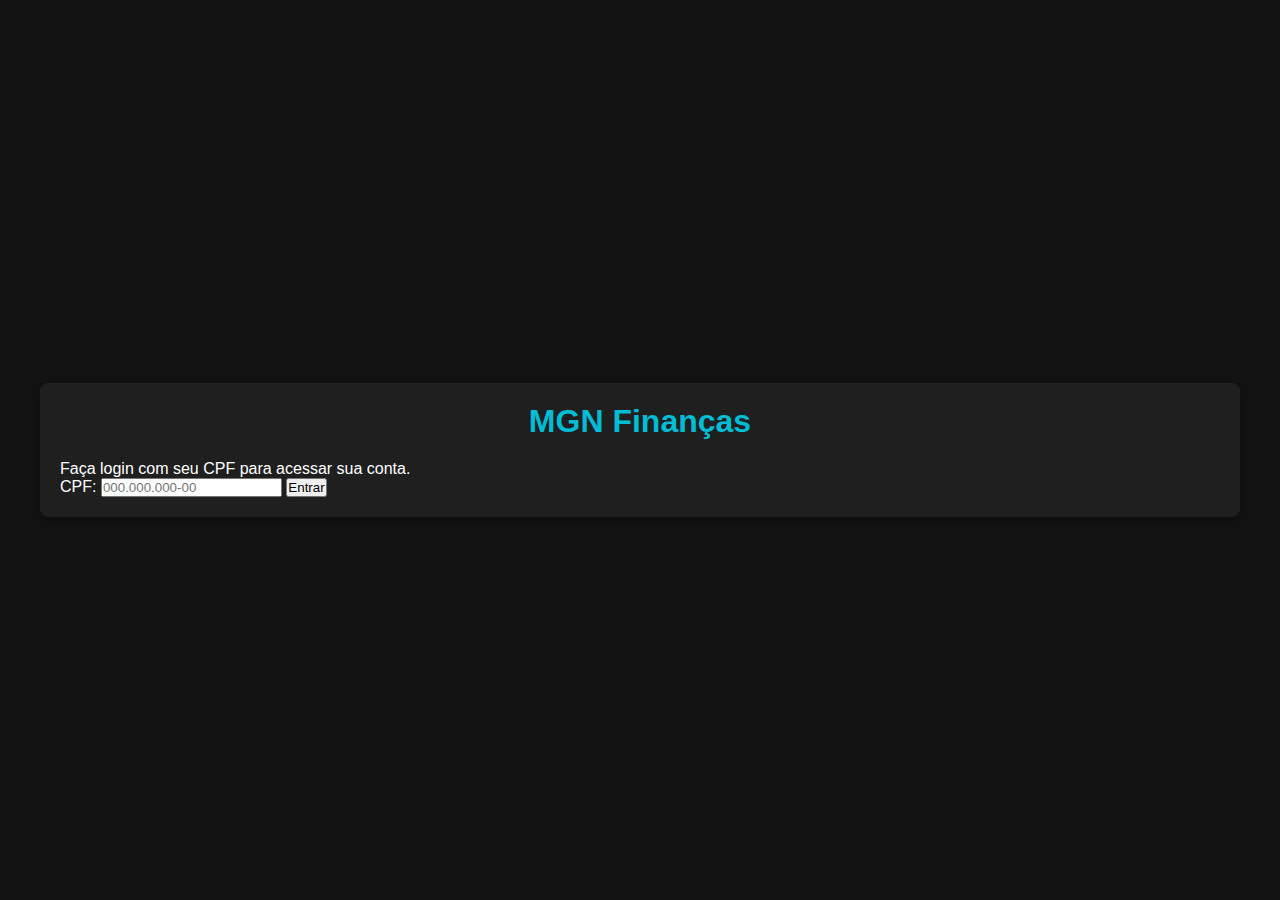
==== index.html @ c5f382e9 "Add files via upload" ====
<!DOCTYPE html>
<html lang="pt-BR">
<head>
  <meta charset="UTF-8">
  <meta name="viewport" content="width=device-width, initial-scale=1.0">
  <title>Login - MGN Finanças</title>
  <link rel="stylesheet" href="styles.css">
</head>
<body>
  <div class="container">
    <h1>MGN Finanças</h1>
    <p>Faça login com seu CPF para acessar sua conta.</p>
    <form id="loginForm">
      <label for="cpf">CPF:</label>
      <input type="text" id="cpf" placeholder="000.000.000-00" required>
      <button type="submit">Entrar</button>
    </form>
  </div>
  <script src="login.js"></script>
</body>
</html>
---- styles.css ----
/* Resetando margens e padding */
* {
    margin: 0;
    padding: 0;
    box-sizing: border-box;
  }
  
  /* Corpo da página */
  body {
    font-family: Arial, sans-serif;
    background-color: #121212; /* Fundo escuro */
    color: #fff; /* Texto branco */
    display: flex;
    justify-content: center;
    align-items: center;
    height: 100vh; /* Altura da tela inteira */
    margin: 0;
  }
  
  /* Container principal */
  .container {
    width: 100%;
    max-width: 1200px; /* Limita a largura do conteúdo */
    padding: 20px;
    background-color: #1f1f1f;
    border-radius: 8px;
    box-shadow: 0 4px 6px rgba(0, 0, 0, 0.2);
  }
  
  /* Título da área */
  h1 {
    text-align: center;
    margin-bottom: 20px;
    font-size: 2em;
    color: #00bcd4; /* Cor para o título */
  }
  
  /* Tabela */
  table {
    width: 100%;
    margin-top: 20px;
    border-collapse: collapse;
  }
  
  th, td {
    padding: 12px 15px;
    text-align: left;
    border: 1px solid #444;
  }
  
  th {
    background-color: #333;
    font-weight: bold;
  }
  
  td {
    background-color: #262626;
  }
  
  /* Responsividade para tabelas grandes */
  @media screen and (max-width: 768px) {
    th, td {
      padding: 10px;
    }
  }
  
  /* Botão de Logout */
  .btn {
    display: inline-block;
    margin-top: 20px;
    padding: 10px 20px;
    background-color: #00bcd4;
    color: #fff;
    text-decoration: none;
    border-radius: 4px;
    text-align: center;
    font-size: 1em;
    width: 100%;
    max-width: 200px;
    margin-left: auto;
    margin-right: auto;
    display: block;
  }
  
  .btn:hover {
    background-color: #0097a7;
  }
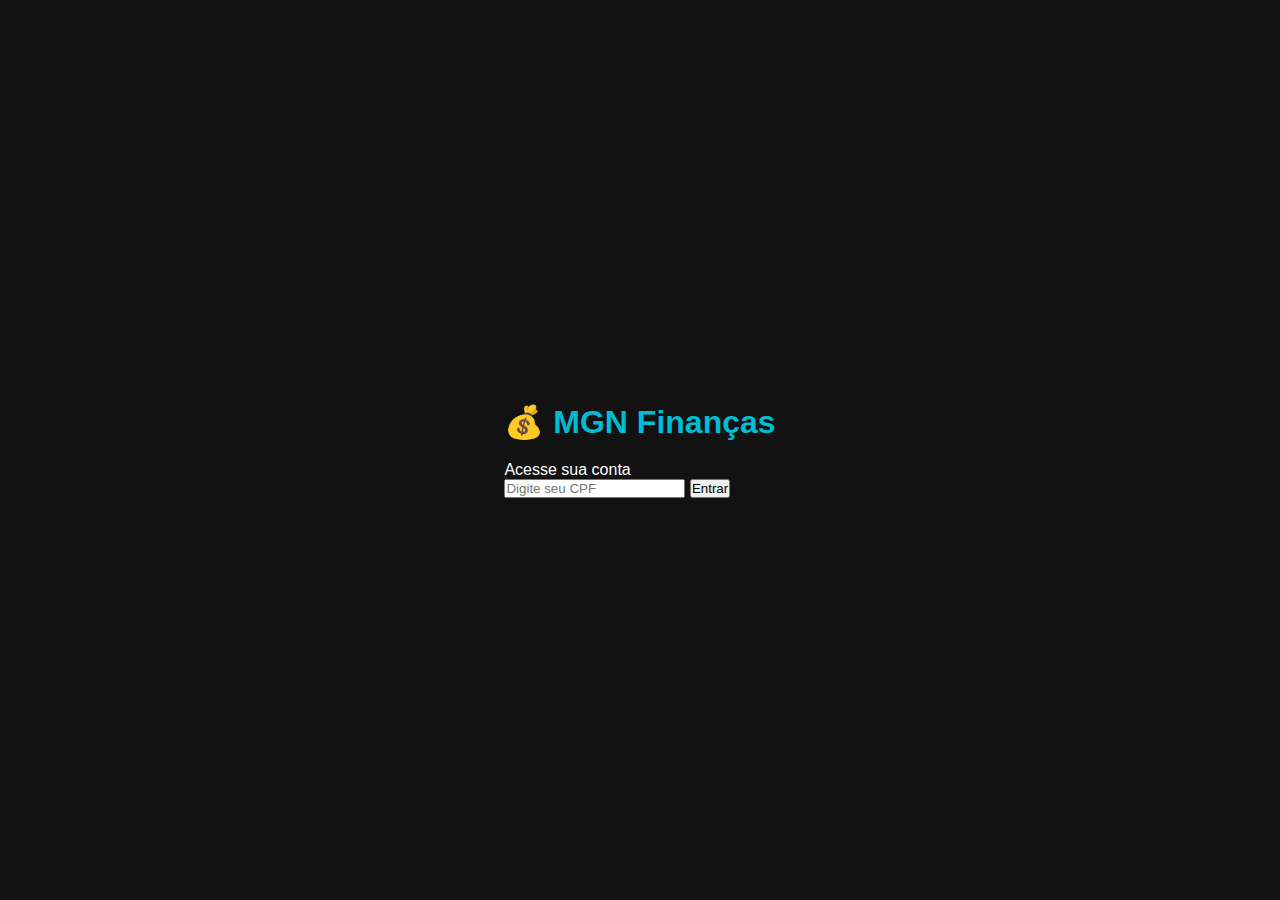
==== commit 45facede: "Update index.html" ====
--- a/index.html
+++ b/index.html
@@ -7,14 +7,16 @@
   <link rel="stylesheet" href="styles.css">
 </head>
 <body>
-  <div class="container">
-    <h1>MGN Finanças</h1>
-    <p>Faça login com seu CPF para acessar sua conta.</p>
-    <form id="loginForm">
-      <label for="cpf">CPF:</label>
-      <input type="text" id="cpf" placeholder="000.000.000-00" required>
-      <button type="submit">Entrar</button>
-    </form>
+  <div class="login-container">
+    <div class="background-animation"></div>
+    <div class="login-box">
+      <h1>💰 MGN Finanças</h1>
+      <p>Acesse sua conta</p>
+      <form id="loginForm">
+        <input type="text" id="cpf" placeholder="Digite seu CPF" required>
+        <button type="submit">Entrar</button>
+      </form>
+    </div>
   </div>
   <script src="login.js"></script>
 </body>
